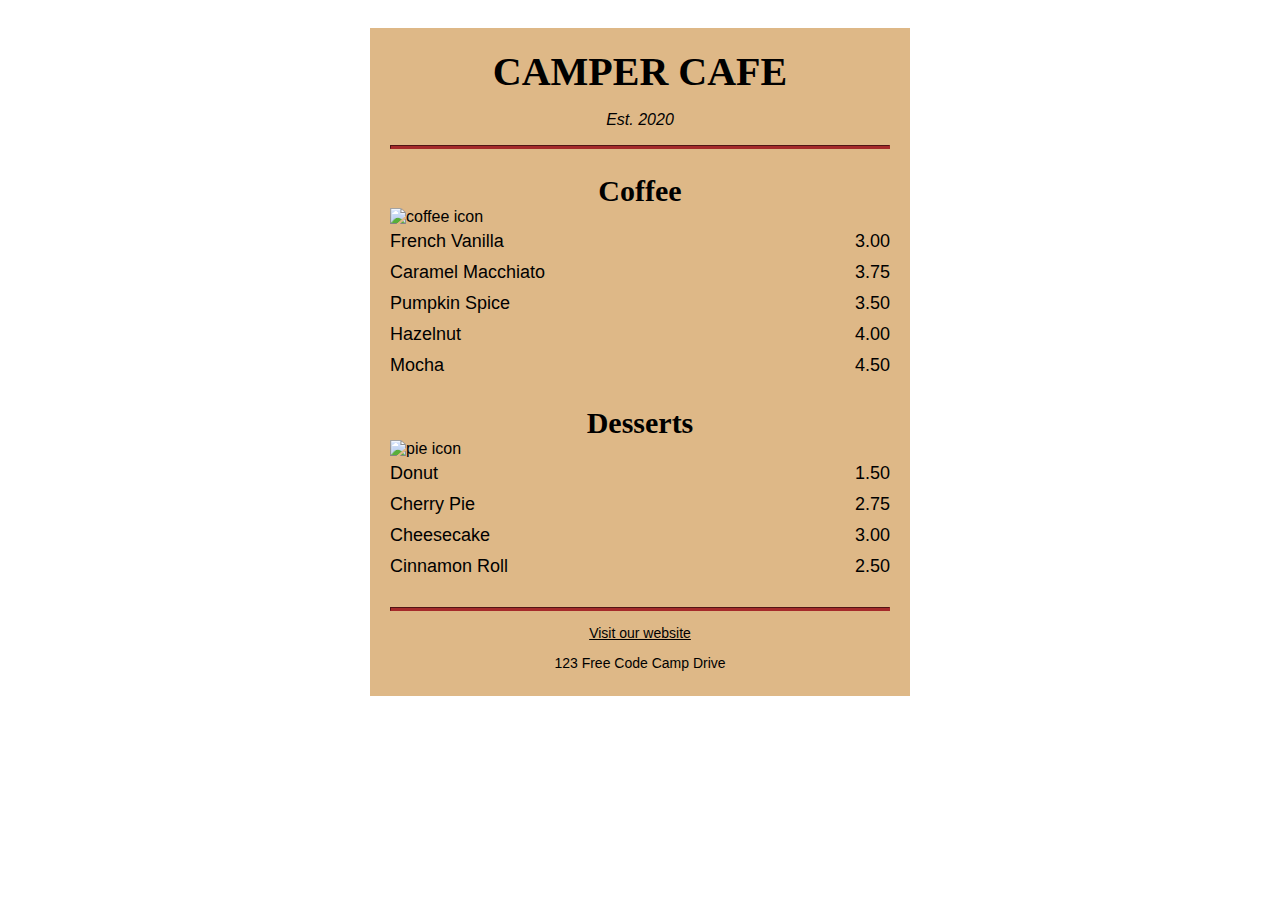
==== ejercicios-html-css/menu-de-cafeteria/index.html @ 43c3769a "añadido nuevos ejercicios" ====
<!DOCTYPE html>
<html lang="en">
  <head>
    <meta charset="utf-8" />
    <meta name="viewport" content="width=device-width, initial-scale=1.0" />
    <title>Cafe Menu</title>
    <link href="style.css" rel="stylesheet"/>
  </head>

  <body>
    <div class="menu">
      <main>
        <h1>CAMPER CAFE</h1>
        <p class="established">Est. 2020</p>
        <hr />

        <section>
          <h2>Coffee</h2>
          <img src="https://cdn.freecodecamp.org/curriculum/css-cafe/coffee.jpg" alt="coffee icon">
          <article class="item">
            <p class="flavor">French Vanilla</p><p class="price">3.00</p>
          </article>

          <article class="item">
            <p class="flavor">Caramel Macchiato</p><p class="price">3.75</p>
          </article>

          <article class="item">
            <p class="flavor">Pumpkin Spice</p><p class="price">3.50</p>
          </article>

          <article class="item">
            <p class="flavor">Hazelnut</p><p class="price">4.00</p>
          </article>

          <article class="item">
            <p class="flavor">Mocha</p><p class="price">4.50</p>
          </article>
        </section>

        <section>
          <h2>Desserts</h2>
          <img src="https://cdn.freecodecamp.org/curriculum/css-cafe/pie.jpg" alt="pie icon">
          <article class="item">
            <p class="dessert">Donut</p><p class="price">1.50</p>
          </article>

          <article class="item">
            <p class="dessert">Cherry Pie</p><p class="price">2.75</p>
          </article>

          <article class="item">
            <p class="dessert">Cheesecake</p><p class="price">3.00</p>
          </article>

          <article class="item">
            <p class="dessert">Cinnamon Roll</p><p class="price">2.50</p>
          </article>
        </section>
      </main>
      <hr class="bottom-line" />

      <footer>
        <p>
          <a href="https://www.freecodecamp.org" target="_blank"
            >Visit our website</a
          >
        </p>
        <p class="address">123 Free Code Camp Drive</p>
      </footer>
    </div>
  </body>
</html>
---- ejercicios-html-css/menu-de-cafeteria/style.css ----
body {
    background-image: url(https://cdn.freecodecamp.org/curriculum/css-cafe/beans.jpg);
    font-family: sans-serif;
    padding: 20px;
  }
  
  h1 {
    font-size: 40px;
    margin-top: 0;
    margin-bottom: 15px;
  }
  
  h2 {
    font-size: 30px;
  }
  
  .established {
    font-style: italic;
  }
  
  h1, h2, p {
    text-align: center;
  }
  
  .menu {
    width: 80%;
    background-color: burlywood;
    margin-left: auto;
    margin-right: auto;
    padding: 20px;
    max-width: 500px;
  }

  img {
    display: block;
    margin-left: auto;
    margin-right: auto;
    margin-top: -25px;
  }

  hr {
    height: 2px;
    background-color: brown;
    border-color: brown;
  }
  
  .bottom-line {
    margin-top: 25px;
  }
  
  h1, h2 {
    font-family: Impact, serif;
  }
  
  .item p {
    display: inline-block;
    margin-top: 5px;
    margin-bottom: 5px;
    font-size: 18px;
  }
  
  .flavor, .dessert {
    text-align: left;
    width: 75%;
  }
  
  .price {
    text-align: right;
    width: 25%;
  }
  
  /* FOOTER */
  
  footer {
    font-size: 14px;
  }
  
  .address {
    margin-bottom: 5px;
  }
  
  a {
    color: black;
  }
  
  a:visited {
    color: black;
  }
  
  a:hover {
    color: brown;
  }
  
  a:active {
    color: brown;
  }
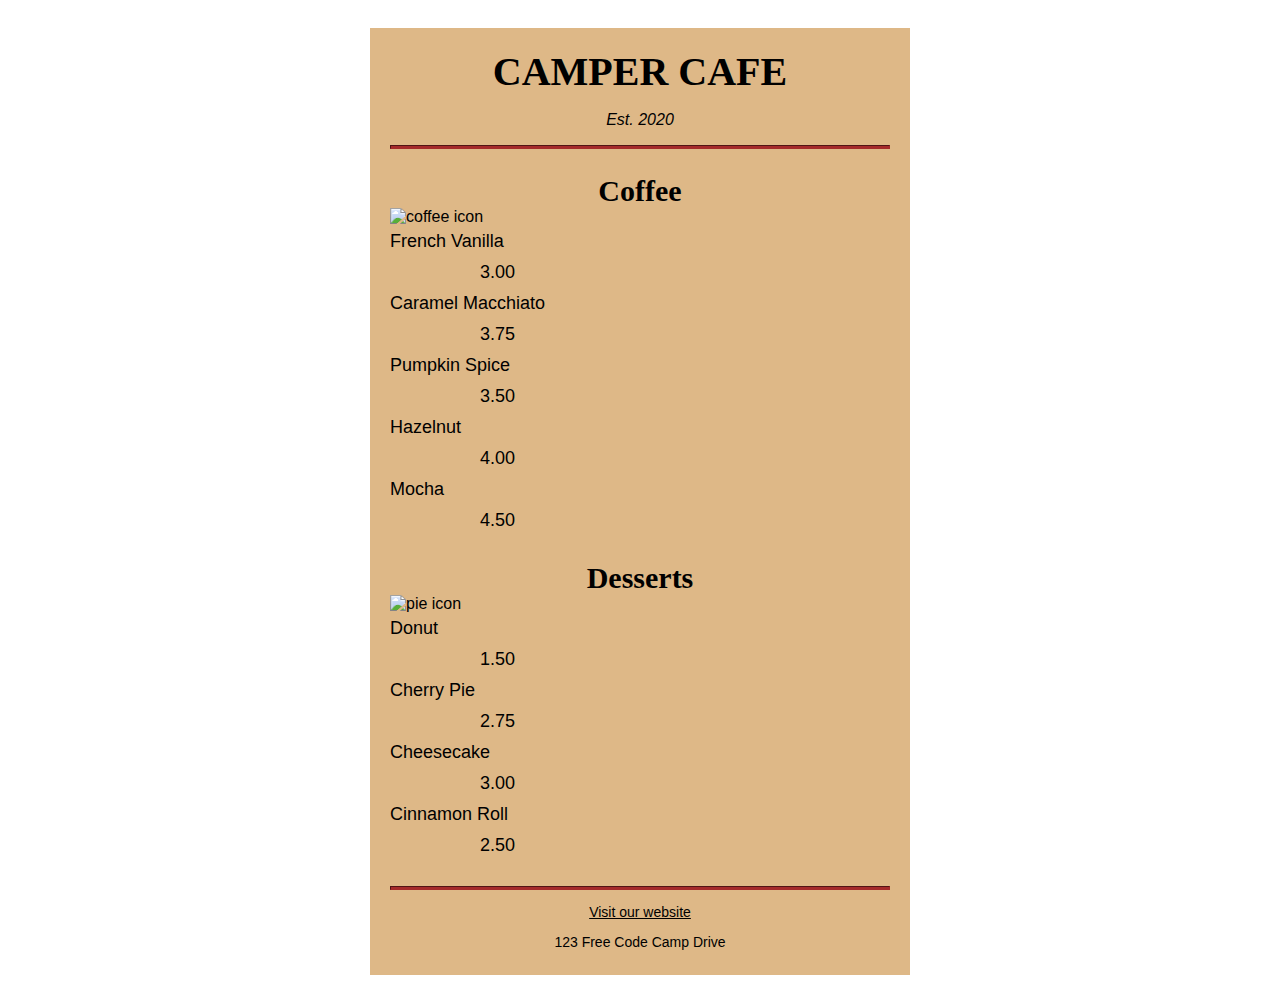
==== commit 38e26832: "correcion de sintaxis" ====
--- a/ejercicios-html-css/menu-de-cafeteria/index.html
+++ b/ejercicios-html-css/menu-de-cafeteria/index.html
@@ -1,73 +1,82 @@
 <!DOCTYPE html>
 <html lang="en">
-  <head>
+
+<head>
     <meta charset="utf-8" />
     <meta name="viewport" content="width=device-width, initial-scale=1.0" />
     <title>Cafe Menu</title>
-    <link href="style.css" rel="stylesheet"/>
-  </head>
+    <link href="style.css" rel="stylesheet" />
+</head>
 
-  <body>
+<body>
     <div class="menu">
-      <main>
-        <h1>CAMPER CAFE</h1>
-        <p class="established">Est. 2020</p>
-        <hr />
+        <main>
+            <h1>CAMPER CAFE</h1>
+            <p class="established">Est. 2020</p>
+            <hr />
 
-        <section>
-          <h2>Coffee</h2>
-          <img src="https://cdn.freecodecamp.org/curriculum/css-cafe/coffee.jpg" alt="coffee icon">
-          <article class="item">
-            <p class="flavor">French Vanilla</p><p class="price">3.00</p>
-          </article>
+            <section>
+                <h2>Coffee</h2>
+                <img src="https://cdn.freecodecamp.org/curriculum/css-cafe/coffee.jpg" alt="coffee icon">
+                <article class="item">
+                    <p class="flavor">French Vanilla</p>
+                    <p class="price">3.00</p>
+                </article>
 
-          <article class="item">
-            <p class="flavor">Caramel Macchiato</p><p class="price">3.75</p>
-          </article>
+                <article class="item">
+                    <p class="flavor">Caramel Macchiato</p>
+                    <p class="price">3.75</p>
+                </article>
 
-          <article class="item">
-            <p class="flavor">Pumpkin Spice</p><p class="price">3.50</p>
-          </article>
+                <article class="item">
+                    <p class="flavor">Pumpkin Spice</p>
+                    <p class="price">3.50</p>
+                </article>
 
-          <article class="item">
-            <p class="flavor">Hazelnut</p><p class="price">4.00</p>
-          </article>
+                <article class="item">
+                    <p class="flavor">Hazelnut</p>
+                    <p class="price">4.00</p>
+                </article>
 
-          <article class="item">
-            <p class="flavor">Mocha</p><p class="price">4.50</p>
-          </article>
-        </section>
+                <article class="item">
+                    <p class="flavor">Mocha</p>
+                    <p class="price">4.50</p>
+                </article>
+            </section>
 
-        <section>
-          <h2>Desserts</h2>
-          <img src="https://cdn.freecodecamp.org/curriculum/css-cafe/pie.jpg" alt="pie icon">
-          <article class="item">
-            <p class="dessert">Donut</p><p class="price">1.50</p>
-          </article>
+            <section>
+                <h2>Desserts</h2>
+                <img src="https://cdn.freecodecamp.org/curriculum/css-cafe/pie.jpg" alt="pie icon">
+                <article class="item">
+                    <p class="dessert">Donut</p>
+                    <p class="price">1.50</p>
+                </article>
 
-          <article class="item">
-            <p class="dessert">Cherry Pie</p><p class="price">2.75</p>
-          </article>
+                <article class="item">
+                    <p class="dessert">Cherry Pie</p>
+                    <p class="price">2.75</p>
+                </article>
 
-          <article class="item">
-            <p class="dessert">Cheesecake</p><p class="price">3.00</p>
-          </article>
+                <article class="item">
+                    <p class="dessert">Cheesecake</p>
+                    <p class="price">3.00</p>
+                </article>
 
-          <article class="item">
-            <p class="dessert">Cinnamon Roll</p><p class="price">2.50</p>
-          </article>
-        </section>
-      </main>
-      <hr class="bottom-line" />
+                <article class="item">
+                    <p class="dessert">Cinnamon Roll</p>
+                    <p class="price">2.50</p>
+                </article>
+            </section>
+        </main>
+        <hr class="bottom-line" />
 
-      <footer>
-        <p>
-          <a href="https://www.freecodecamp.org" target="_blank"
-            >Visit our website</a
-          >
-        </p>
-        <p class="address">123 Free Code Camp Drive</p>
-      </footer>
+        <footer>
+            <p>
+                <a href="https://www.freecodecamp.org" target="_blank">Visit our website</a>
+            </p>
+            <p class="address">123 Free Code Camp Drive</p>
+        </footer>
     </div>
-  </body>
-</html>
+</body>
+
+</html>